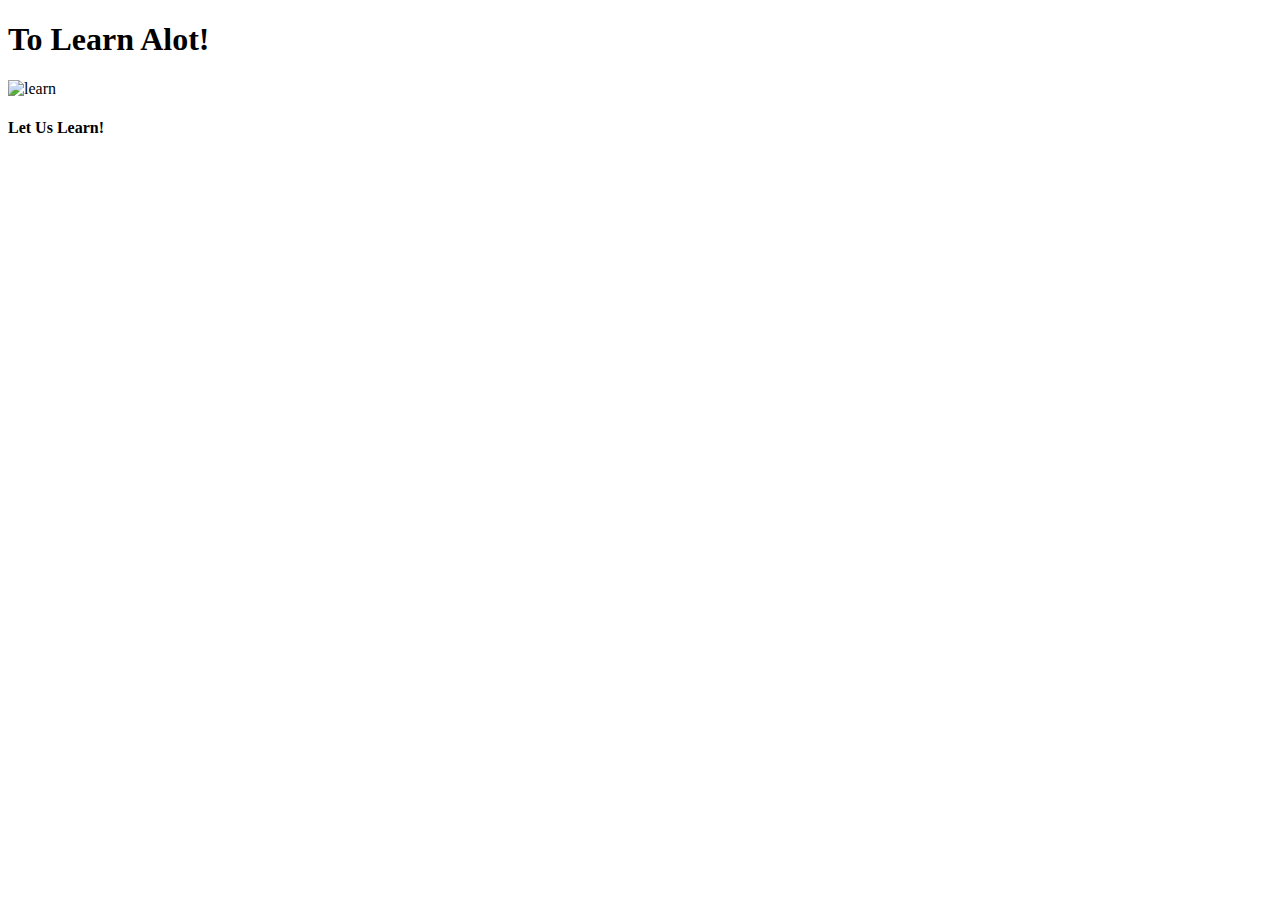
==== 321LEARNING/index.html @ 4dd48c7c "learn" ====
<!DOCTYPE html>
<html>
  <head>
    <meta charset="utf-8">
    <title>learn</title>
  </head>
  <body>
    <div class="container">
  <h1>To Learn Alot!</h1>
    <img src="learn.png" alt="learn" width="500">
    <h4>Let Us Learn!</h4>
    </div>
  </body>
</html>
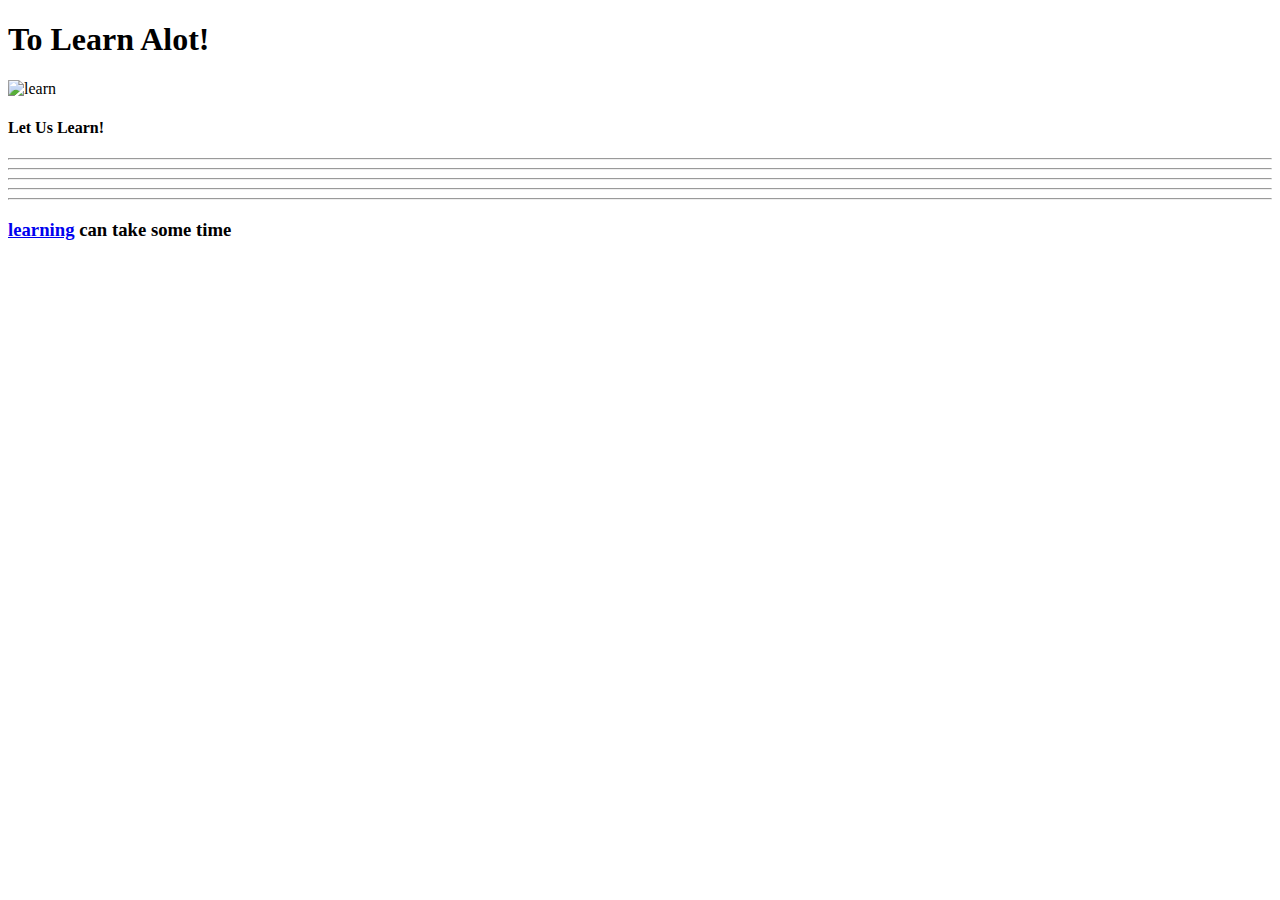
==== commit a8ec35a1: "edits." ====
--- a/321LEARNING/index.html
+++ b/321LEARNING/index.html
@@ -7,8 +7,17 @@
   <body>
     <div class="container">
   <h1>To Learn Alot!</h1>
-    <img src="learn.png" alt="learn" width="500">
+    <img src="learn.png" alt="learn" width="575">
     <h4>Let Us Learn!</h4>
+    </div>
+    <hr>
+    <hr>
+    <hr>
+    <hr>
+    <hr>
+    <div class="container">
+      <h3><a href="LEARNING.html">learning</a> can take some time</h3>
+
     </div>
   </body>
 </html>
